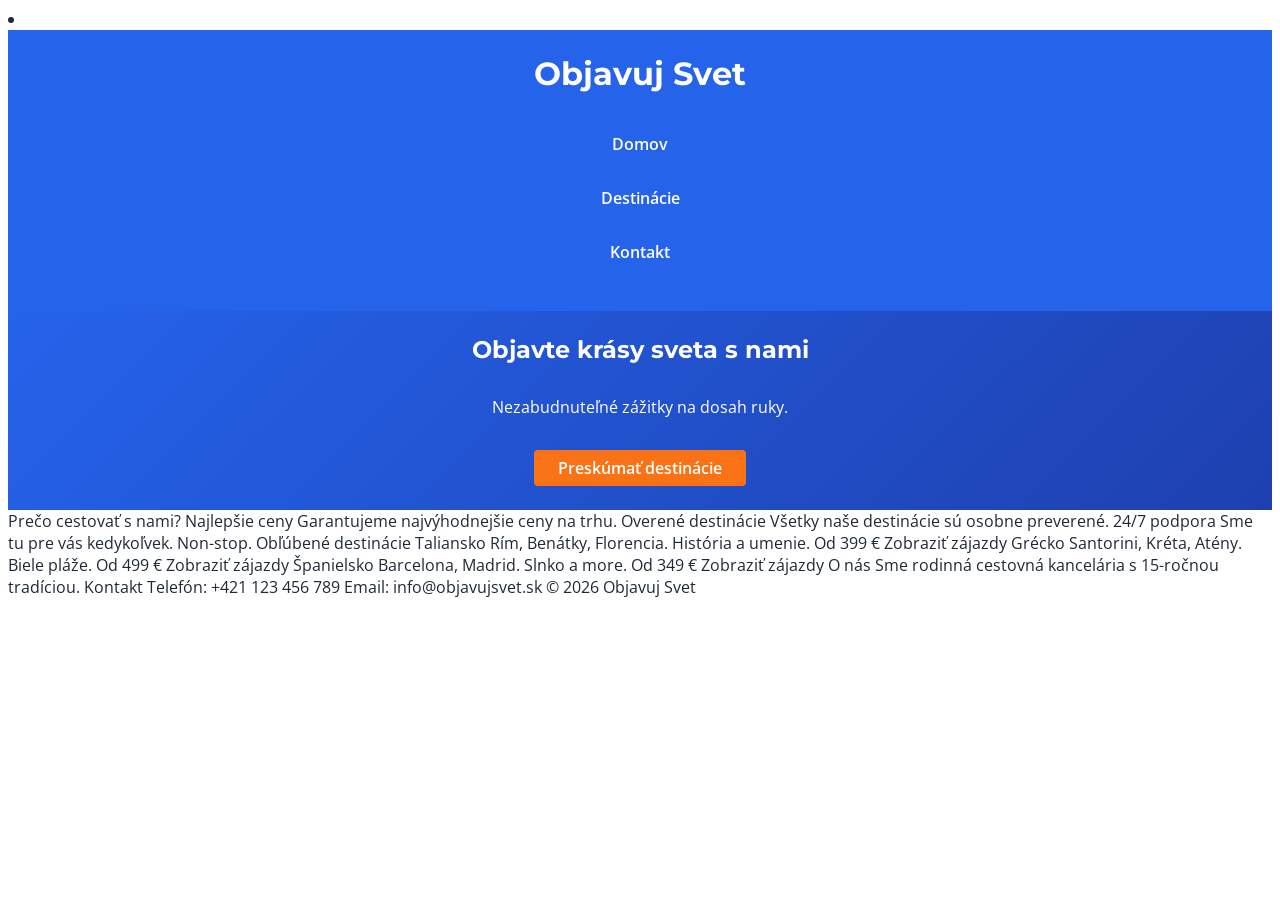
==== index.html @ 8db883e2 "zmeny" ====
<!DOCTYPE html>
<html lang="sk">
<head>
  <meta charset="UTF-8">
  <meta name="viewport" content="width=device-width, initial-scale=1.0">
   <li class="navigacia__polozka"nk rel="stylesheet" href="assets/css/normalize.css">
    <link rel="stylesheet" href="assets/css/style.css">
  <title>Cestovná kancelária</title>

</head>
<body>

  
  <header class="hlavicka">

    <h1>Objavuj Svet</h1>


    <nav class="navigacia">
     <ul class="navigacia__zoznam">
        <li class="navigacia__polozka"> <a class="navigacia__odkaz" href="#">Domov</a></li>
        <li class="navigacia__polozka"> <a class="navigacia__odkaz" href="#">Destinácie</a></li>
        <li class="navigacia__polozka"> <a class="navigacia__odkaz" href="#">Kontakt</a></li>
      </ul> 
   </nav>


</header>


<section class="hero">

<h2 class="hero__nadpis">Objavte krásy sveta s nami</h2>
<p class="hero__odstavec">Nezabudnuteľné zážitky na dosah ruky.</p>
<a class="tlacidlo" href="#">Preskúmať destinácie</a>

</section>





Prečo cestovať s nami?

Najlepšie ceny
Garantujeme najvýhodnejšie ceny na trhu.

Overené destinácie
Všetky naše destinácie sú osobne preverené.

24/7 podpora
Sme tu pre vás kedykoľvek. Non-stop.

Obľúbené destinácie

Taliansko
Rím, Benátky, Florencia. História a umenie.
Od 399 €
Zobraziť zájazdy

Grécko
Santorini, Kréta, Atény. Biele pláže.
Od 499 €
Zobraziť zájazdy

Španielsko
Barcelona, Madrid. Slnko a more.
Od 349 €
Zobraziť zájazdy

O nás
Sme rodinná cestovná kancelária s 15-ročnou tradíciou.

Kontakt
Telefón: +421 123 456 789
Email: info@objavujsvet.sk

© 2026 Objavuj Svet

</body>
</html>
---- assets/css/style.css ----
@import url('https://fonts.googleapis.com/css2?family=Montserrat:ital,wght@0,100..900;1,100..900&display=swap');
@import url('https://fonts.googleapis.com/css2?family=Open+Sans:ital,wght@0,300..800;1,300..800&display=swap');

/* Farbičky */
:root {
 
  --primarna: #2563eb;
  --primarna-tmava: #1e40af;
  --akcent: #f97316;
  --text-tmavy: #1f2937;
  --text-stredny: #6b7280;
  --pozadie-biela: #ffffff;
  --pozadie-svetla: #f9fafb;

  --font-nadpisy: "Montserrat", sans-serif;
  --font-body: "Open Sans", sans-serif; 

  --medzera-s: 1rem;
  --medzera-m: 1.5rem;
  --medzera-l: 2rem;
  --medzera-x: 3rem;
  
  
}

body{

font-family: var(--font-body);
font-size: 1rem;
background-color: var(--pozadie-biela);
color: var(--text-tmavy);

}

ul{

    list-style: none;
    padding: 0;
    margin: 0;
}

a{
    text-decoration: none;
    color: inherit;   
}

h1,h2,h3{

    font-family: var(--font-nadpisy);
    margin: 0;
}

.hlavicka{

    background-color: var(--primarna);
    color: var(--pozadie-biela);
    display: flex;
    flex-direction: column;
    align-items: center;
    gap: var(--medzera-s);
    padding: var(--medzera-m) 0;
}

.navigacia__zoznam{

    display: flex;
    flex-direction: column;
    align-items: center;
    gap: var(--medzera-l);
    
}

.navigacia__odkaz:hover{

    background-color: #163085;
}

.navigacia__odkaz{
    font-weight: 600;
    padding: 0.5rem var(--medzera-m);
    border-radius: 4px;
    transition: var(--primarna-tmava);
}

.navigacia{

    margin: var(--medzera-m);
}




/* Hero Sekcia */

.hero{

    color: var(--pozadie-biela);
    background: linear-gradient(135deg, var(--primarna), var(--primarna-tmava));
    display: flex;
    flex-direction: column;
    align-items: center;
    gap: var(--medzera-s);
    padding: var(--medzera-m);
}

.tlacidlo{

    background-color: var(--akcent);
    padding: 0.45rem var(--medzera-m);
    border-radius: 4px;
    font-weight: 600;
    transition: all, 0.3s;
}

.tlacidlo:hover{

    background-color: #ad4d08;

}
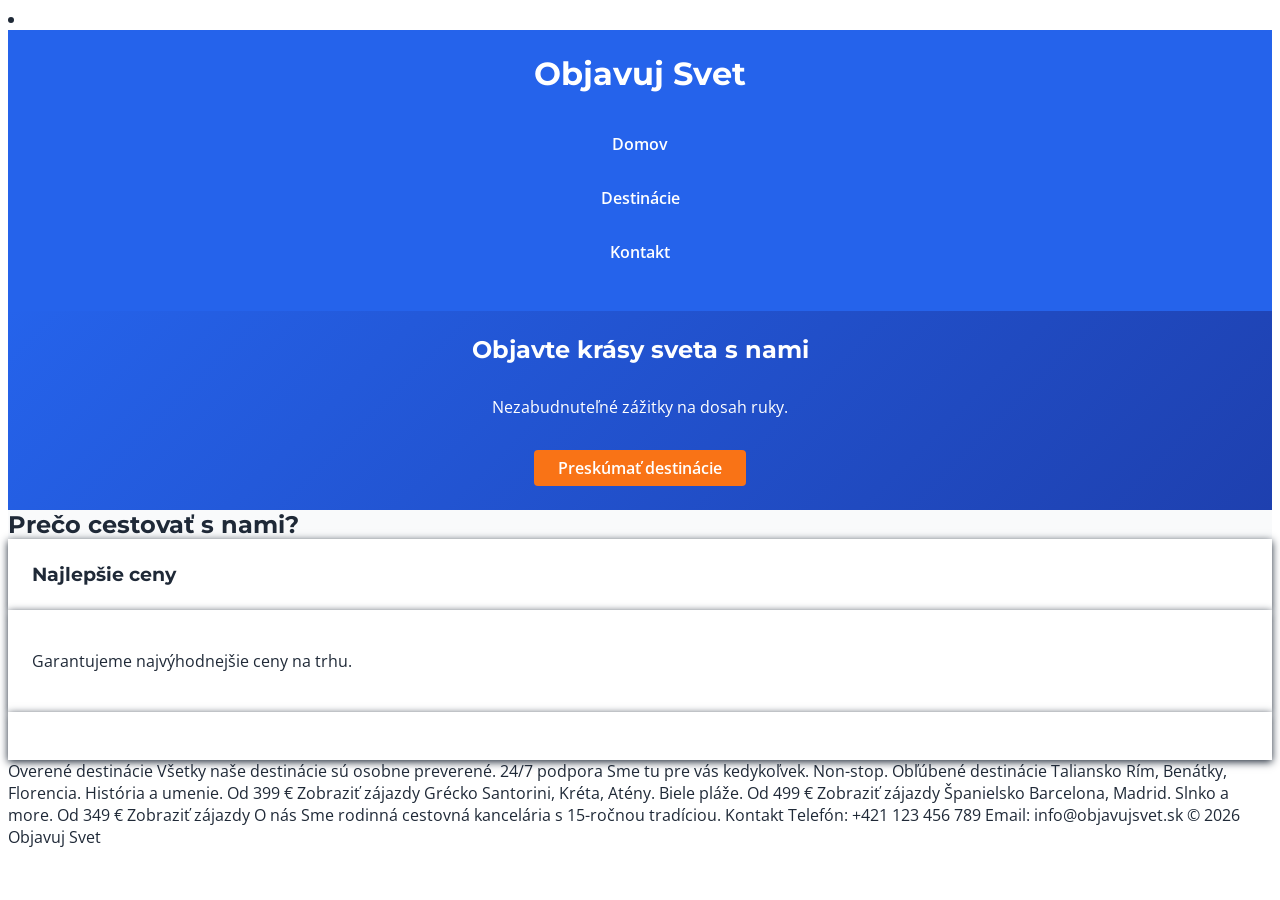
==== commit 89900ab5: "neviem" ====
--- a/index.html
+++ b/index.html
@@ -38,12 +38,29 @@
 
 
 
+<section class="dôvody"> 
+
+<h2 class="dôvody__nadpis">Prečo cestovať s nami?</h2> 
+
+<div class="vyhody"> 
+
+  <div class="vyhoda"><h3 class="vyhoda__názov">Najlepšie ceny</h3> </div>
+  <div class="vyhoda"><p class="vyhody__text"> Garantujeme najvýhodnejšie ceny na trhu. </p> </div>
+  <div class="vyhoda"> </div>
+  
 
 
-Prečo cestovať s nami?
 
-Najlepšie ceny
-Garantujeme najvýhodnejšie ceny na trhu.
+</div>
+
+
+</section>
+
+
+
+
+
+
 
 Overené destinácie
 Všetky naše destinácie sú osobne preverené.
--- a/assets/css/style.css
+++ b/assets/css/style.css
@@ -117,3 +117,21 @@
     background-color: #ad4d08;
 
 }
+
+
+.dôvody{
+    background-color: var(--pozadie-svetla)
+
+}
+
+.vyhody{
+
+
+}
+
+.vyhoda{
+
+background-color: var(--pozadie-biela);
+padding: var(--medzera-m);
+box-shadow: 0px 2px 8px;
+}
